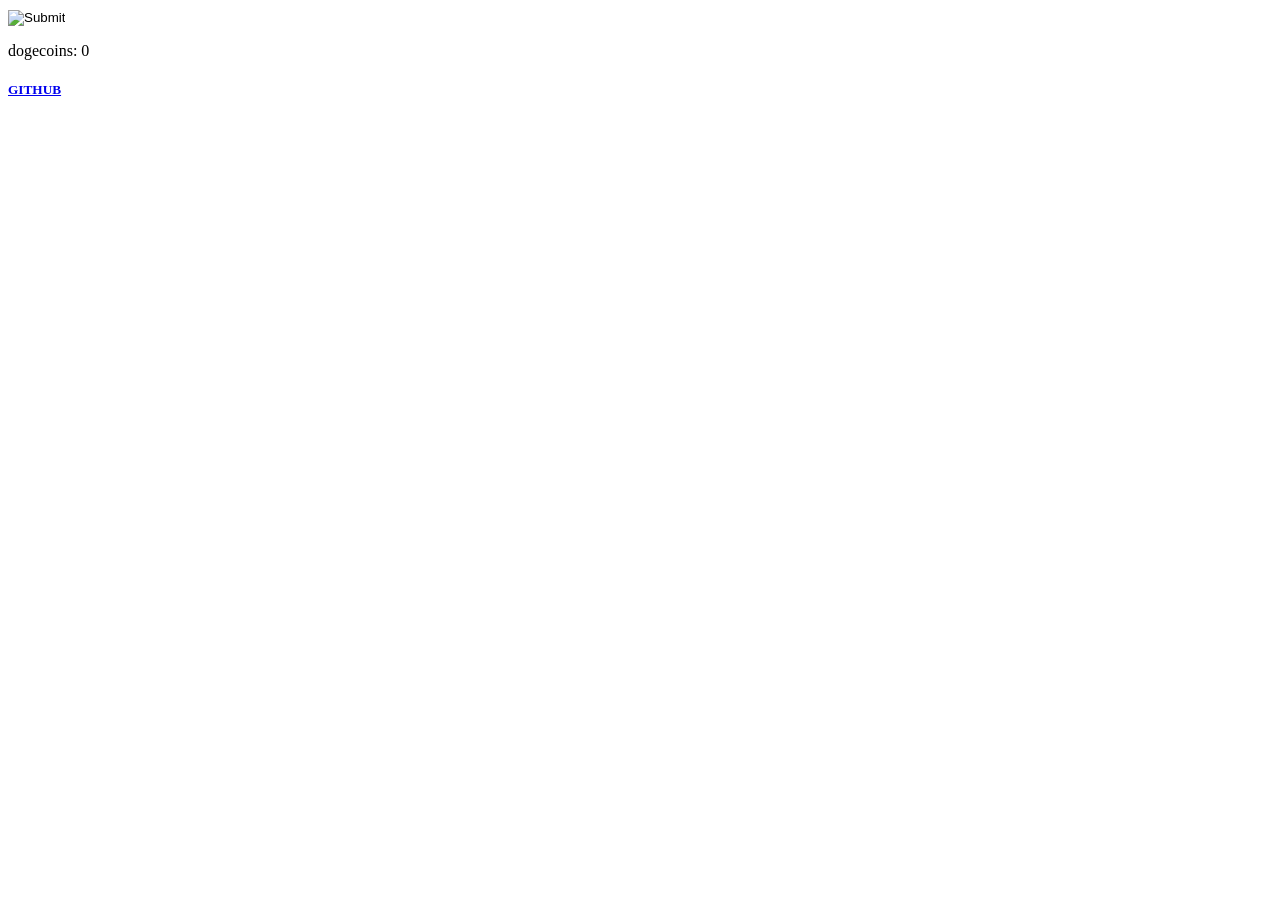
==== index.html @ f9d34043 "D0GG0isCoding" ====
<!DOCTYPE html>
<html lang="en">
  <head>
    <meta charset="utf-8">
    <meta name="viewport" content="width=device-width, initial-scale=1.0">
    <title>DOGGO CLICKER</title>
    <link rel="stylesheet" href="doggoclicker.css">
    <link rel="shortcut icon" href="https://cryptologos.cc/logos/dogecoin-doge-logo.png">
    <script type="text/javascript" src="doggoclicker.js"></script>
  </head>
  <body>
    <div class="clicker">
        <input type="image" id="image" src="https://cryptologos.cc/logos/dogecoin-doge-logo.png" id="clickbtn" onclick="clickBtn()">
        <p id ="score">dogecoins: 0</p>
        <h5><a target="_blank" href="https://github.com/D0GG0isCoding?tab=repositories">GITHUB</a></h5>
    </div>
  </body>
</html>
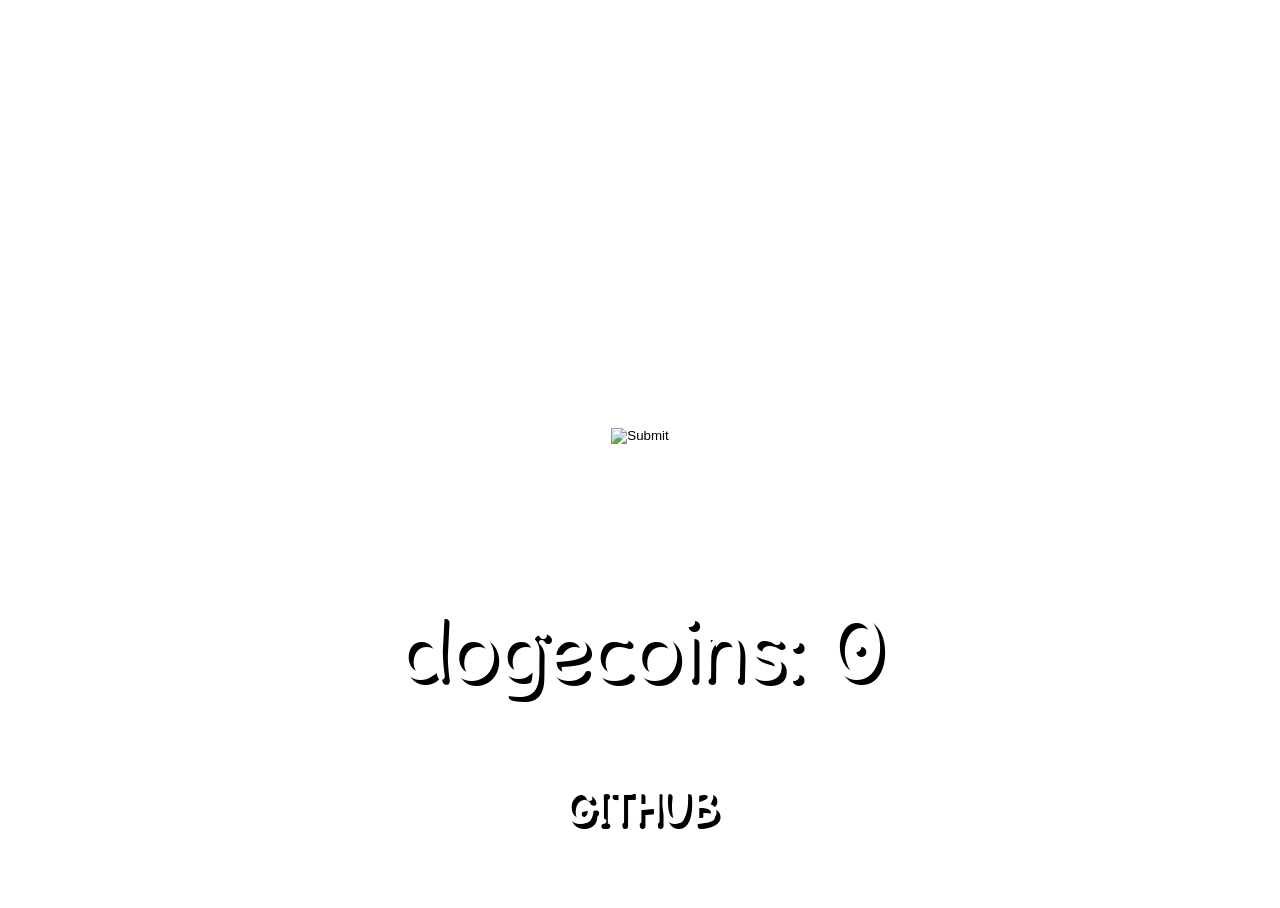
==== commit 111c3127: "D0GG0isCoding" ====
--- a/index.html
+++ b/index.html
@@ -4,9 +4,9 @@
     <meta charset="utf-8">
     <meta name="viewport" content="width=device-width, initial-scale=1.0">
     <title>DOGGO CLICKER</title>
-    <link rel="stylesheet" href="doggoclicker.css">
+    <link rel="stylesheet" href="kennel/D0GG0isCoding.css">
     <link rel="shortcut icon" href="https://cryptologos.cc/logos/dogecoin-doge-logo.png">
-    <script type="text/javascript" src="doggoclicker.js"></script>
+    <script type="text/javascript" src="kennel/D0GG0isCoding.js"></script>
   </head>
   <body>
     <div class="clicker">
--- a/kennel/D0GG0isCoding.css
+++ b/kennel/D0GG0isCoding.css
@@ -0,0 +1,81 @@
+
+html {
+   min-height: 100%;
+   min-width: 100%;
+   background-image:url('https://i.pinimg.com/originals/f9/ad/98/f9ad98041934c5d475794a64e1fc2e9a.gif');
+   background-size: cover;
+   background-repeat: no-repeat;
+   background-position: center center;
+   margin: 0;
+   height: 100%;
+   overflow: hidden;
+   zoom: normal;
+}
+
+.clicker {
+  display: flex;
+  justify-content: flex-end;
+  align-items: center;
+  flex-direction: column;
+  height: 100vh;
+}
+
+@font-face {
+  font-family: 'doge';
+  src: url('dogesans-normal-webfont.woff2') format('woff2'),
+       url('dogesans-normal-webfont.woff') format('woff');
+  font-weight: normal;
+  font-style: normal;
+}
+
+p {
+  margin-top: 0em;
+  color: white;
+  font-size: 10vh ;
+  font-family: 'doge', sans-serif;
+  text-shadow: black 0.5vh 0.5vh;
+}
+
+a:link { color:white; text-decoration: none}
+a:visited { color:white; text-decoration: none}
+a:active { color:white; text-decoration: none}
+h5 {
+  margin-top: 0em;
+  color: white;
+  font-size: 5vh ;
+  text-decoration: none;
+  font-family: 'doge', sans-serif;
+  text-shadow: black 0.5vh 0.5vh;
+}
+
+#image {
+  height: 20%;
+}
+
+/* MEDIA QUERIES */
+@media screen and (max-width: 767px) {  /* PHONE */
+  p {
+    font-size: 5vh ;
+  }
+  h5 {
+    font-size: 2.5vh;
+  }
+}
+
+@media screen and (min-width: 767px) and (max-width: 1023px) {  /* TABLET */
+  p {
+    font-size: 5vh ;
+  }
+  h5 {
+    font-size: 3vh;
+  }
+}
+
+@media screen and (max-height: 500px) {  /* CUSTOM little height */
+  p {
+    font-size: 5vh ;
+  }
+  h5 {
+    font-size: 3vh;
+  }
+}
